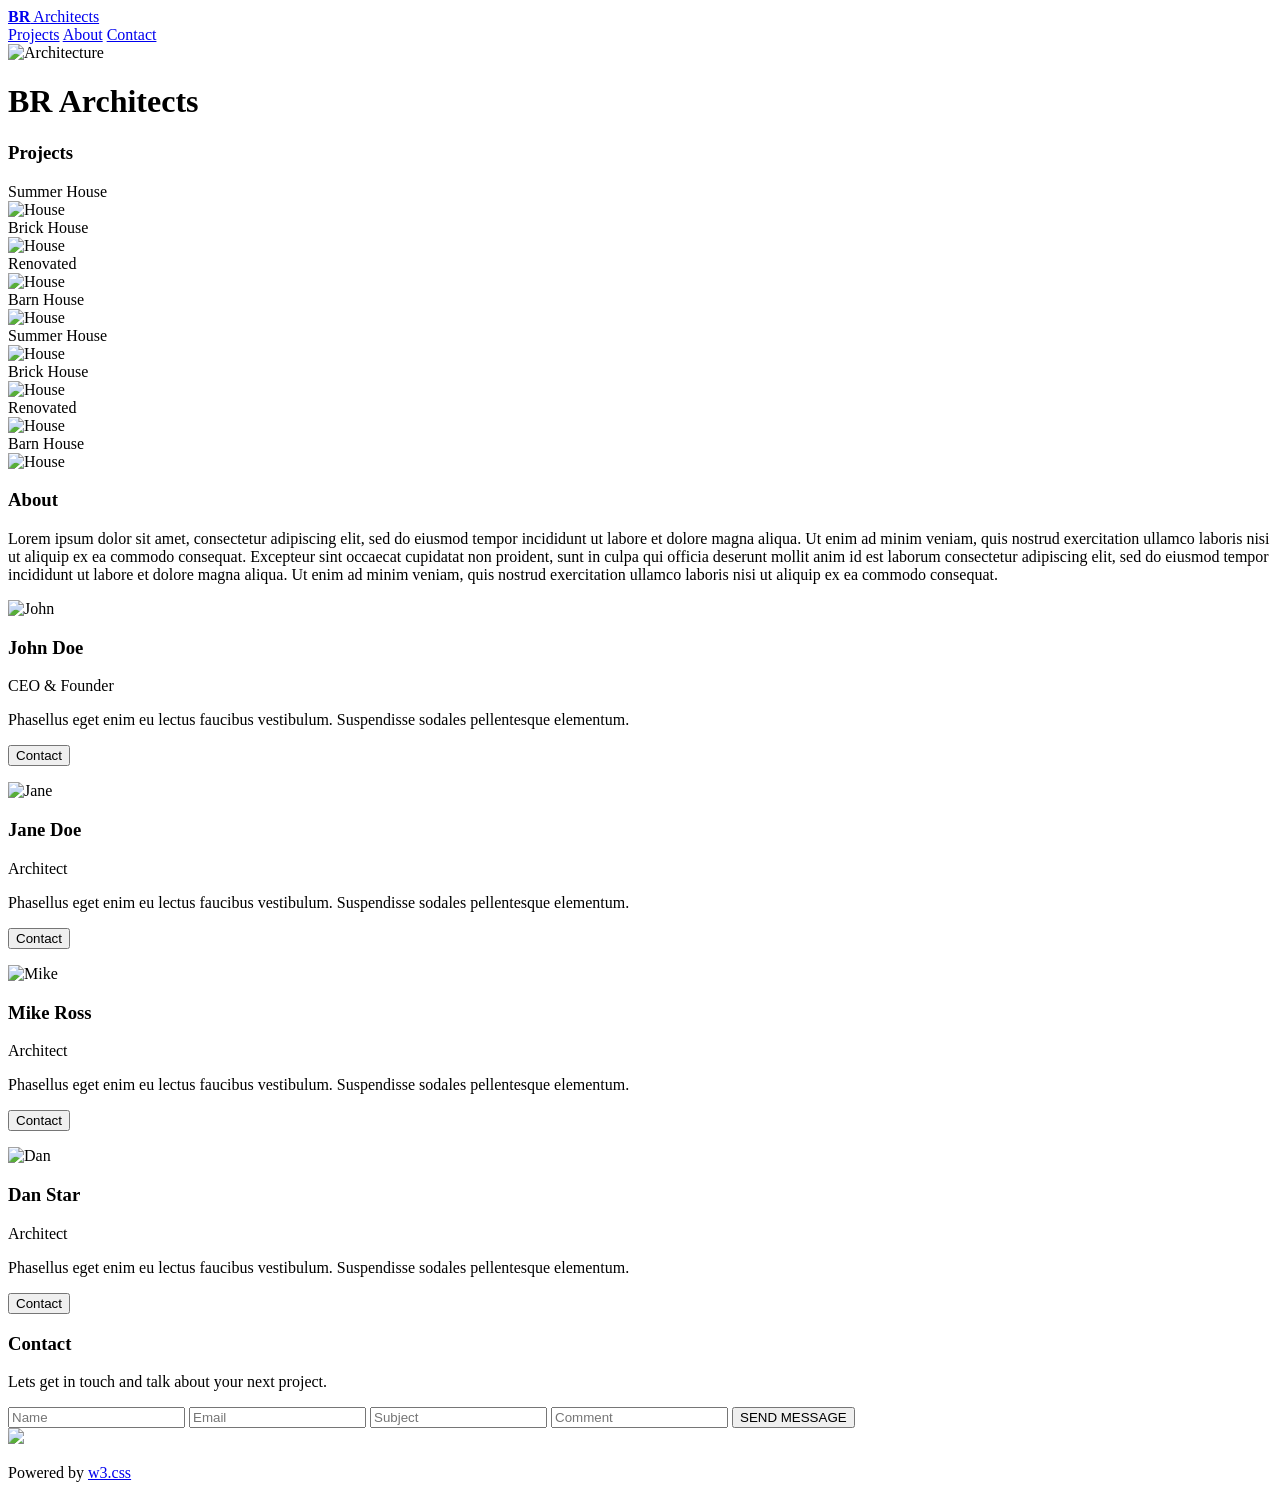
==== Index.html @ 3b927ec7 "criação da pagina index" ====
<!DOCTYPE html>
<html>
<head>
<title>W3.CSS Template</title>
<meta charset="UTF-8">
<meta name="viewport" content="width=device-width, initial-scale=1">
<link rel="stylesheet" href="https://www.w3schools.com/w3css/5/w3.css">
</head>
<body>

<!-- Navbar (sit on top) -->
<div class="w3-top">
  <div class="w3-bar w3-white w3-wide w3-padding w3-card">
    <a href="#home" class="w3-bar-item w3-button"><b>BR</b> Architects</a>
    <!-- Float links to the right. Hide them on small screens -->
    <div class="w3-right w3-hide-small">
      <a href="#projects" class="w3-bar-item w3-button">Projects</a>
      <a href="#about" class="w3-bar-item w3-button">About</a>
      <a href="#contact" class="w3-bar-item w3-button">Contact</a>
    </div>
  </div>
</div>

<!-- Header -->
<header class="w3-display-container w3-content w3-wide" style="max-width:1500px;" id="home">
  <img class="w3-image" src="/w3images/architect.jpg" alt="Architecture" width="1500" height="800">
  <div class="w3-display-middle w3-margin-top w3-center">
    <h1 class="w3-xxlarge w3-text-white"><span class="w3-padding w3-black w3-opacity-min"><b>BR</b></span> <span class="w3-hide-small w3-text-light-grey">Architects</span></h1>
  </div>
</header>

<!-- Page content -->
<div class="w3-content w3-padding" style="max-width:1564px">

  <!-- Project Section -->
  <div class="w3-container w3-padding-32" id="projects">
    <h3 class="w3-border-bottom w3-border-light-grey w3-padding-16">Projects</h3>
  </div>

  <div class="w3-row-padding">
    <div class="w3-col l3 m6 w3-margin-bottom">
      <div class="w3-display-container">
        <div class="w3-display-topleft w3-black w3-padding">Summer House</div>
        <img src="/w3images/house5.jpg" alt="House" style="width:100%">
      </div>
    </div>
    <div class="w3-col l3 m6 w3-margin-bottom">
      <div class="w3-display-container">
        <div class="w3-display-topleft w3-black w3-padding">Brick House</div>
        <img src="/w3images/house2.jpg" alt="House" style="width:100%">
      </div>
    </div>
    <div class="w3-col l3 m6 w3-margin-bottom">
      <div class="w3-display-container">
        <div class="w3-display-topleft w3-black w3-padding">Renovated</div>
        <img src="/w3images/house3.jpg" alt="House" style="width:100%">
      </div>
    </div>
    <div class="w3-col l3 m6 w3-margin-bottom">
      <div class="w3-display-container">
        <div class="w3-display-topleft w3-black w3-padding">Barn House</div>
        <img src="/w3images/house4.jpg" alt="House" style="width:100%">
      </div>
    </div>
  </div>

  <div class="w3-row-padding">
    <div class="w3-col l3 m6 w3-margin-bottom">
      <div class="w3-display-container">
        <div class="w3-display-topleft w3-black w3-padding">Summer House</div>
        <img src="/w3images/house2.jpg" alt="House" style="width:99%">
      </div>
    </div>
    <div class="w3-col l3 m6 w3-margin-bottom">
      <div class="w3-display-container">
        <div class="w3-display-topleft w3-black w3-padding">Brick House</div>
        <img src="/w3images/house5.jpg" alt="House" style="width:99%">
      </div>
    </div>
    <div class="w3-col l3 m6 w3-margin-bottom">
      <div class="w3-display-container">
        <div class="w3-display-topleft w3-black w3-padding">Renovated</div>
        <img src="/w3images/house4.jpg" alt="House" style="width:99%">
      </div>
    </div>
    <div class="w3-col l3 m6 w3-margin-bottom">
      <div class="w3-display-container">
        <div class="w3-display-topleft w3-black w3-padding">Barn House</div>
        <img src="/w3images/house3.jpg" alt="House" style="width:99%">
      </div>
    </div>
  </div>

  <!-- About Section -->
  <div class="w3-container w3-padding-32" id="about">
    <h3 class="w3-border-bottom w3-border-light-grey w3-padding-16">About</h3>
    <p>Lorem ipsum dolor sit amet, consectetur adipiscing elit, sed do eiusmod tempor incididunt ut labore et dolore magna aliqua. Ut enim ad minim veniam, quis nostrud exercitation ullamco laboris nisi ut aliquip ex ea commodo consequat. Excepteur sint
      occaecat cupidatat non proident, sunt in culpa qui officia deserunt mollit anim id est laborum consectetur adipiscing elit, sed do eiusmod tempor incididunt ut labore et dolore magna aliqua. Ut enim ad minim veniam, quis nostrud exercitation ullamco
      laboris nisi ut aliquip ex ea commodo consequat.
    </p>
  </div>

  <div class="w3-row-padding w3-grayscale">
    <div class="w3-col l3 m6 w3-margin-bottom">
      <img src="/w3images/team2.jpg" alt="John" style="width:100%">
      <h3>John Doe</h3>
      <p class="w3-opacity">CEO & Founder</p>
      <p>Phasellus eget enim eu lectus faucibus vestibulum. Suspendisse sodales pellentesque elementum.</p>
      <p><button class="w3-button w3-light-grey w3-block">Contact</button></p>
    </div>
    <div class="w3-col l3 m6 w3-margin-bottom">
      <img src="/w3images/team1.jpg" alt="Jane" style="width:100%">
      <h3>Jane Doe</h3>
      <p class="w3-opacity">Architect</p>
      <p>Phasellus eget enim eu lectus faucibus vestibulum. Suspendisse sodales pellentesque elementum.</p>
      <p><button class="w3-button w3-light-grey w3-block">Contact</button></p>
    </div>
    <div class="w3-col l3 m6 w3-margin-bottom">
      <img src="/w3images/team3.jpg" alt="Mike" style="width:100%">
      <h3>Mike Ross</h3>
      <p class="w3-opacity">Architect</p>
      <p>Phasellus eget enim eu lectus faucibus vestibulum. Suspendisse sodales pellentesque elementum.</p>
      <p><button class="w3-button w3-light-grey w3-block">Contact</button></p>
    </div>
    <div class="w3-col l3 m6 w3-margin-bottom">
      <img src="/w3images/team4.jpg" alt="Dan" style="width:100%">
      <h3>Dan Star</h3>
      <p class="w3-opacity">Architect</p>
      <p>Phasellus eget enim eu lectus faucibus vestibulum. Suspendisse sodales pellentesque elementum.</p>
      <p><button class="w3-button w3-light-grey w3-block">Contact</button></p>
    </div>
  </div>

  <!-- Contact Section -->
  <div class="w3-container w3-padding-32" id="contact">
    <h3 class="w3-border-bottom w3-border-light-grey w3-padding-16">Contact</h3>
    <p>Lets get in touch and talk about your next project.</p>
    <form action="/action_page.php" target="_blank">
      <input class="w3-input w3-border" type="text" placeholder="Name" required name="Name">
      <input class="w3-input w3-section w3-border" type="text" placeholder="Email" required name="Email">
      <input class="w3-input w3-section w3-border" type="text" placeholder="Subject" required name="Subject">
      <input class="w3-input w3-section w3-border" type="text" placeholder="Comment" required name="Comment">
      <button class="w3-button w3-black w3-section" type="submit">
        <i class="fa fa-paper-plane"></i> SEND MESSAGE
      </button>
    </form>
  </div>
  
<!-- Image of location/map -->
<div class="w3-container">
  <img src="/w3images/map.jpg" class="w3-image" style="width:100%">
</div>

<!-- End page content -->
</div>


<!-- Footer -->
<footer class="w3-center w3-black w3-padding-16">
  <p>Powered by <a href="https://www.w3schools.com/w3css/default.asp" title="W3.CSS" target="_blank" class="w3-hover-text-green">w3.css</a></p>
</footer>

</body>
</html>
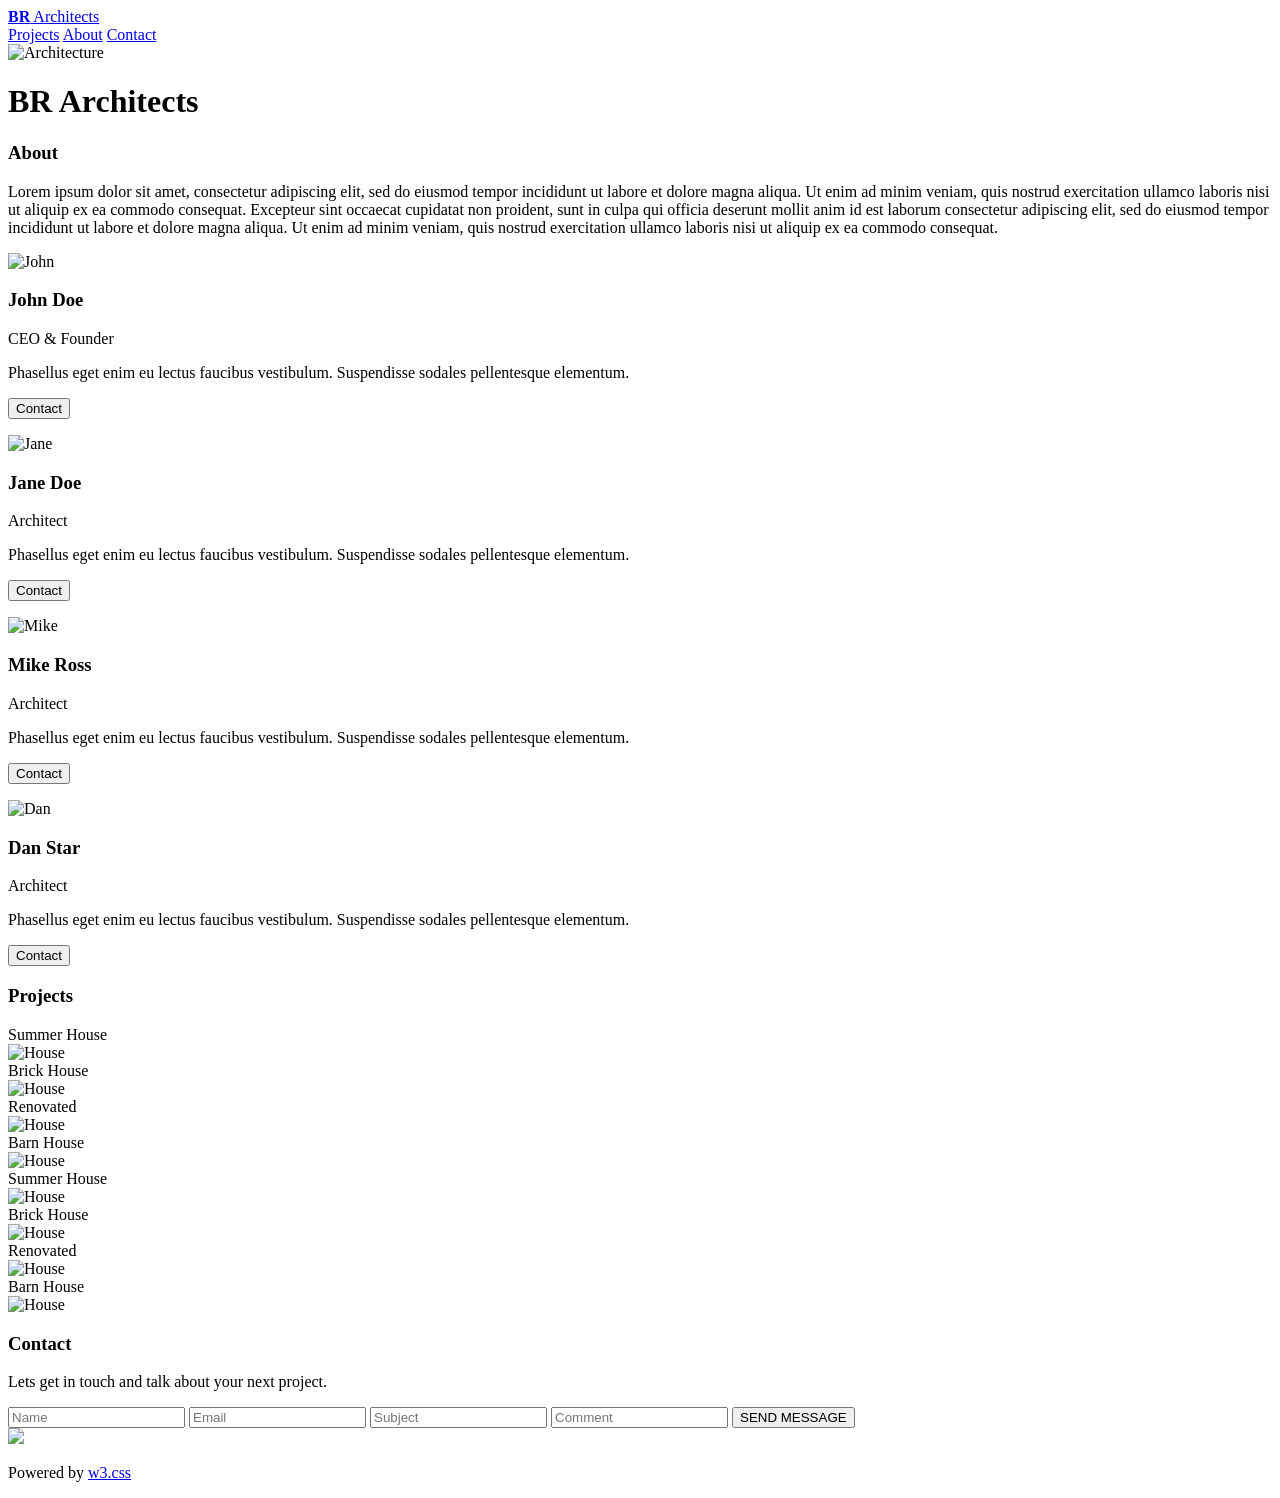
==== commit b85b6e58: "troca do local de projeto" ====
--- a/Index.html
+++ b/Index.html
@@ -1,7 +1,7 @@
 <!DOCTYPE html>
 <html>
 <head>
-<title>W3.CSS Template</title>
+<title>Feira De Ciencias</title>
 <meta charset="UTF-8">
 <meta name="viewport" content="width=device-width, initial-scale=1">
 <link rel="stylesheet" href="https://www.w3schools.com/w3css/5/w3.css">
@@ -32,7 +32,48 @@
 <!-- Page content -->
 <div class="w3-content w3-padding" style="max-width:1564px">
 
-  <!-- Project Section -->
+  
+
+  <!-- About Section -->
+  <div class="w3-container w3-padding-32" id="about">
+    <h3 class="w3-border-bottom w3-border-light-grey w3-padding-16">About</h3>
+    <p>Lorem ipsum dolor sit amet, consectetur adipiscing elit, sed do eiusmod tempor incididunt ut labore et dolore magna aliqua. Ut enim ad minim veniam, quis nostrud exercitation ullamco laboris nisi ut aliquip ex ea commodo consequat. Excepteur sint
+      occaecat cupidatat non proident, sunt in culpa qui officia deserunt mollit anim id est laborum consectetur adipiscing elit, sed do eiusmod tempor incididunt ut labore et dolore magna aliqua. Ut enim ad minim veniam, quis nostrud exercitation ullamco
+      laboris nisi ut aliquip ex ea commodo consequat.
+    </p>
+  </div>
+
+  <div class="w3-row-padding w3-grayscale">
+    <div class="w3-col l3 m6 w3-margin-bottom">
+      <img src="/w3images/team2.jpg" alt="John" style="width:100%">
+      <h3>John Doe</h3>
+      <p class="w3-opacity">CEO & Founder</p>
+      <p>Phasellus eget enim eu lectus faucibus vestibulum. Suspendisse sodales pellentesque elementum.</p>
+      <p><button class="w3-button w3-light-grey w3-block">Contact</button></p>
+    </div>
+    <div class="w3-col l3 m6 w3-margin-bottom">
+      <img src="/w3images/team1.jpg" alt="Jane" style="width:100%">
+      <h3>Jane Doe</h3>
+      <p class="w3-opacity">Architect</p>
+      <p>Phasellus eget enim eu lectus faucibus vestibulum. Suspendisse sodales pellentesque elementum.</p>
+      <p><button class="w3-button w3-light-grey w3-block">Contact</button></p>
+    </div>
+    <div class="w3-col l3 m6 w3-margin-bottom">
+      <img src="/w3images/team3.jpg" alt="Mike" style="width:100%">
+      <h3>Mike Ross</h3>
+      <p class="w3-opacity">Architect</p>
+      <p>Phasellus eget enim eu lectus faucibus vestibulum. Suspendisse sodales pellentesque elementum.</p>
+      <p><button class="w3-button w3-light-grey w3-block">Contact</button></p>
+    </div>
+    <div class="w3-col l3 m6 w3-margin-bottom">
+      <img src="/w3images/team4.jpg" alt="Dan" style="width:100%">
+      <h3>Dan Star</h3>
+      <p class="w3-opacity">Architect</p>
+      <p>Phasellus eget enim eu lectus faucibus vestibulum. Suspendisse sodales pellentesque elementum.</p>
+      <p><button class="w3-button w3-light-grey w3-block">Contact</button></p>
+    </div>
+  </div>
+<!-- Project Section -->
   <div class="w3-container w3-padding-32" id="projects">
     <h3 class="w3-border-bottom w3-border-light-grey w3-padding-16">Projects</h3>
   </div>
@@ -91,46 +132,6 @@
     </div>
   </div>
 
-  <!-- About Section -->
-  <div class="w3-container w3-padding-32" id="about">
-    <h3 class="w3-border-bottom w3-border-light-grey w3-padding-16">About</h3>
-    <p>Lorem ipsum dolor sit amet, consectetur adipiscing elit, sed do eiusmod tempor incididunt ut labore et dolore magna aliqua. Ut enim ad minim veniam, quis nostrud exercitation ullamco laboris nisi ut aliquip ex ea commodo consequat. Excepteur sint
-      occaecat cupidatat non proident, sunt in culpa qui officia deserunt mollit anim id est laborum consectetur adipiscing elit, sed do eiusmod tempor incididunt ut labore et dolore magna aliqua. Ut enim ad minim veniam, quis nostrud exercitation ullamco
-      laboris nisi ut aliquip ex ea commodo consequat.
-    </p>
-  </div>
-
-  <div class="w3-row-padding w3-grayscale">
-    <div class="w3-col l3 m6 w3-margin-bottom">
-      <img src="/w3images/team2.jpg" alt="John" style="width:100%">
-      <h3>John Doe</h3>
-      <p class="w3-opacity">CEO & Founder</p>
-      <p>Phasellus eget enim eu lectus faucibus vestibulum. Suspendisse sodales pellentesque elementum.</p>
-      <p><button class="w3-button w3-light-grey w3-block">Contact</button></p>
-    </div>
-    <div class="w3-col l3 m6 w3-margin-bottom">
-      <img src="/w3images/team1.jpg" alt="Jane" style="width:100%">
-      <h3>Jane Doe</h3>
-      <p class="w3-opacity">Architect</p>
-      <p>Phasellus eget enim eu lectus faucibus vestibulum. Suspendisse sodales pellentesque elementum.</p>
-      <p><button class="w3-button w3-light-grey w3-block">Contact</button></p>
-    </div>
-    <div class="w3-col l3 m6 w3-margin-bottom">
-      <img src="/w3images/team3.jpg" alt="Mike" style="width:100%">
-      <h3>Mike Ross</h3>
-      <p class="w3-opacity">Architect</p>
-      <p>Phasellus eget enim eu lectus faucibus vestibulum. Suspendisse sodales pellentesque elementum.</p>
-      <p><button class="w3-button w3-light-grey w3-block">Contact</button></p>
-    </div>
-    <div class="w3-col l3 m6 w3-margin-bottom">
-      <img src="/w3images/team4.jpg" alt="Dan" style="width:100%">
-      <h3>Dan Star</h3>
-      <p class="w3-opacity">Architect</p>
-      <p>Phasellus eget enim eu lectus faucibus vestibulum. Suspendisse sodales pellentesque elementum.</p>
-      <p><button class="w3-button w3-light-grey w3-block">Contact</button></p>
-    </div>
-  </div>
-
   <!-- Contact Section -->
   <div class="w3-container w3-padding-32" id="contact">
     <h3 class="w3-border-bottom w3-border-light-grey w3-padding-16">Contact</h3>
